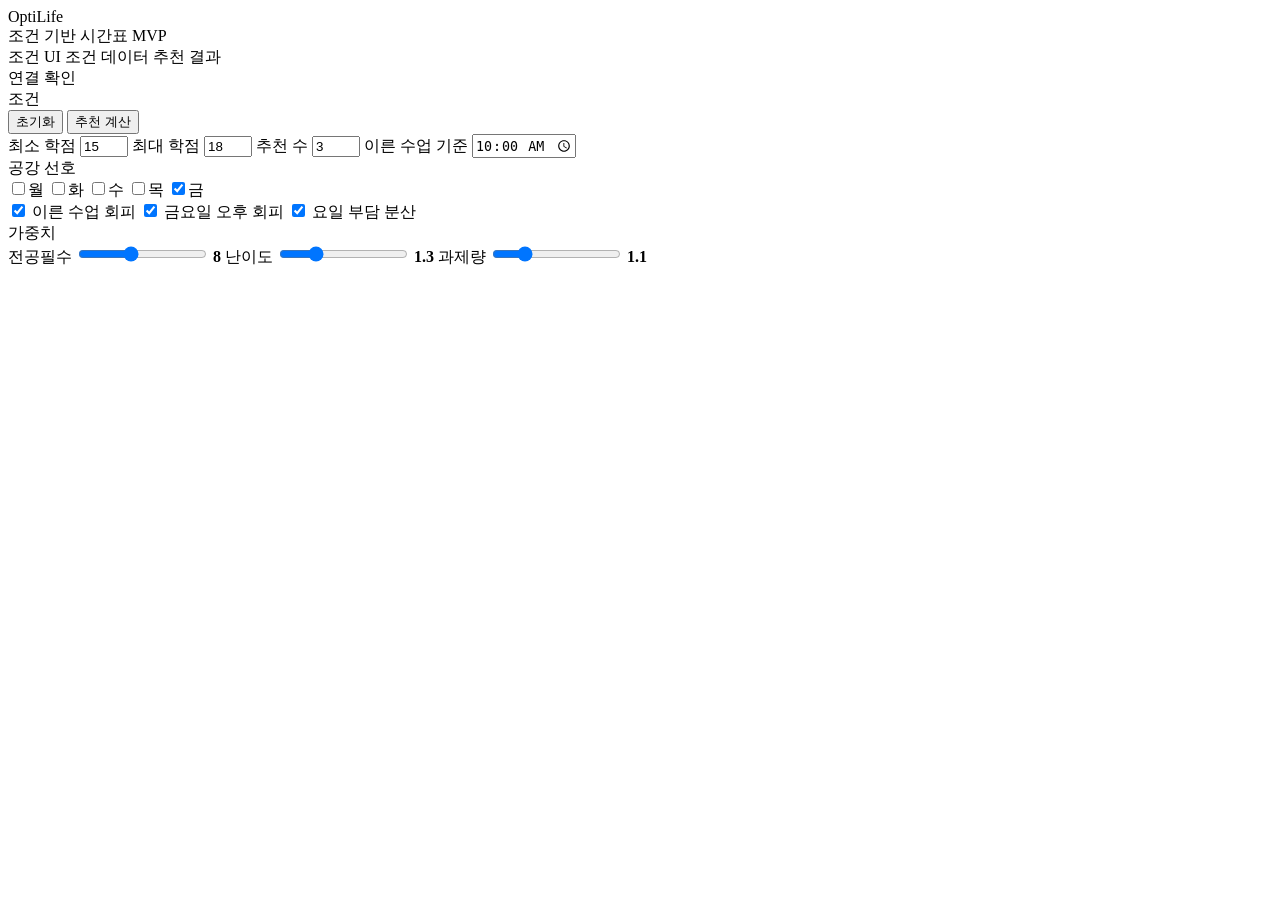
==== app/static/index.html @ baaaa4e3 "feat: add FastAPI timetable app" ====
<!doctype html>
<html lang="ko">
  <head>
    <meta charset="utf-8">
    <meta name="viewport" content="width=device-width, initial-scale=1">
    <title>OptiLife</title>
    <link rel="icon" href="data:image/svg+xml,%3Csvg xmlns='http://www.w3.org/2000/svg' viewBox='0 0 32 32'%3E%3Crect width='32' height='32' rx='7' fill='%23167a5a'/%3E%3Cpath d='M9 17l4 4 10-11' fill='none' stroke='white' stroke-width='3' stroke-linecap='round' stroke-linejoin='round'/%3E%3C/svg%3E">
    <link rel="stylesheet" href="/static/styles.css">
    <script defer src="/static/app.js"></script>
  </head>
  <body>
    <header class="topbar">
      <div class="brand-block">
        <div class="brand">OptiLife</div>
        <div class="muted">조건 기반 시간표 MVP</div>
      </div>
      <div class="flow" aria-label="pipeline">
        <span>조건 UI</span>
        <span>조건 데이터</span>
        <span>추천 결과</span>
      </div>
      <div id="apiStatus" class="status">연결 확인</div>
    </header>

    <main class="shell">
      <section class="panel controls" aria-label="조건">
        <form id="conditionForm">
          <div class="section-title">
            <span>조건</span>
            <div class="condition-actions">
              <button class="ghost-button" type="button" id="resetButton">초기화</button>
              <button class="primary-button" type="submit">추천 계산</button>
            </div>
          </div>

          <div class="condition-body">
            <div class="condition-fields">
              <label class="field two-col">
                <span>최소 학점</span>
                <input id="minCredits" name="min_credits" type="number" min="1" max="30" value="15">
              </label>

              <label class="field two-col">
                <span>최대 학점</span>
                <input id="maxCredits" name="max_credits" type="number" min="1" max="30" value="18">
              </label>

              <label class="field two-col">
                <span>추천 수</span>
                <input id="limit" name="limit" type="number" min="1" max="10" value="3">
              </label>

              <label class="field two-col time-field">
                <span>이른 수업 기준</span>
                <input id="earlyCutoff" name="early_cutoff" type="time" value="10:00">
              </label>
            </div>

            <div class="field day-field">
              <span>공강 선호</span>
              <div class="day-options" id="freeDays">
                <label><input type="checkbox" value="Mon">월</label>
                <label><input type="checkbox" value="Tue">화</label>
                <label><input type="checkbox" value="Wed">수</label>
                <label><input type="checkbox" value="Thu">목</label>
                <label><input type="checkbox" value="Fri" checked>금</label>
              </div>
            </div>

            <div class="toggle-group" aria-label="회피 조건">
              <label class="switch-row">
                <input id="avoidEarly" type="checkbox" checked>
                <span>이른 수업 회피</span>
              </label>

              <label class="switch-row">
                <input id="avoidFridayAfternoon" type="checkbox" checked>
                <span>금요일 오후 회피</span>
              </label>

              <label class="switch-row">
                <input id="balanceDays" type="checkbox" checked>
                <span>요일 부담 분산</span>
              </label>
            </div>

            <div class="weight-group">
              <div class="group-label">가중치</div>
              <label class="range-field">
                <span>전공필수</span>
                <input id="coreWeight" type="range" min="0" max="20" step="1" value="8">
                <strong data-output-for="coreWeight">8</strong>
              </label>

              <label class="range-field">
                <span>난이도</span>
                <input id="difficultyWeight" type="range" min="0" max="5" step="0.1" value="1.3">
                <strong data-output-for="difficultyWeight">1.3</strong>
              </label>

              <label class="range-field">
                <span>과제량</span>
                <input id="workloadWeight" type="range" min="0" max="5" step="0.1" value="1.1">
                <strong data-output-for="workloadWeight">1.1</strong>
              </label>
            </div>
          </div>
        </form>
      </section>

      <div id="resultsArea" class="results-area" hidden>
        <section class="workspace" aria-live="polite">
          <div class="workspace-header">
            <div>
              <div class="eyebrow">추천 결과</div>
              <h1 id="resultTitle">시간표를 계산 중입니다</h1>
            </div>
            <div class="metric-row">
              <div>
                <span>과목</span>
                <strong id="courseCount">-</strong>
              </div>
              <div>
                <span>데이터</span>
                <strong id="dataSource">-</strong>
              </div>
            </div>
          </div>

          <div id="recommendationTabs" class="tabs"></div>
          <div id="calendar" class="calendar"></div>
        </section>

        <aside class="panel inspector" aria-label="상세">
          <div class="section-title">
            <span>상세</span>
          </div>
          <div id="summary" class="summary-list"></div>

          <div class="section-title compact">
            <span>조건 데이터</span>
          </div>
          <pre id="conditionPayload" class="payload">{}</pre>
        </aside>
      </div>
    </main>
  </body>
</html>
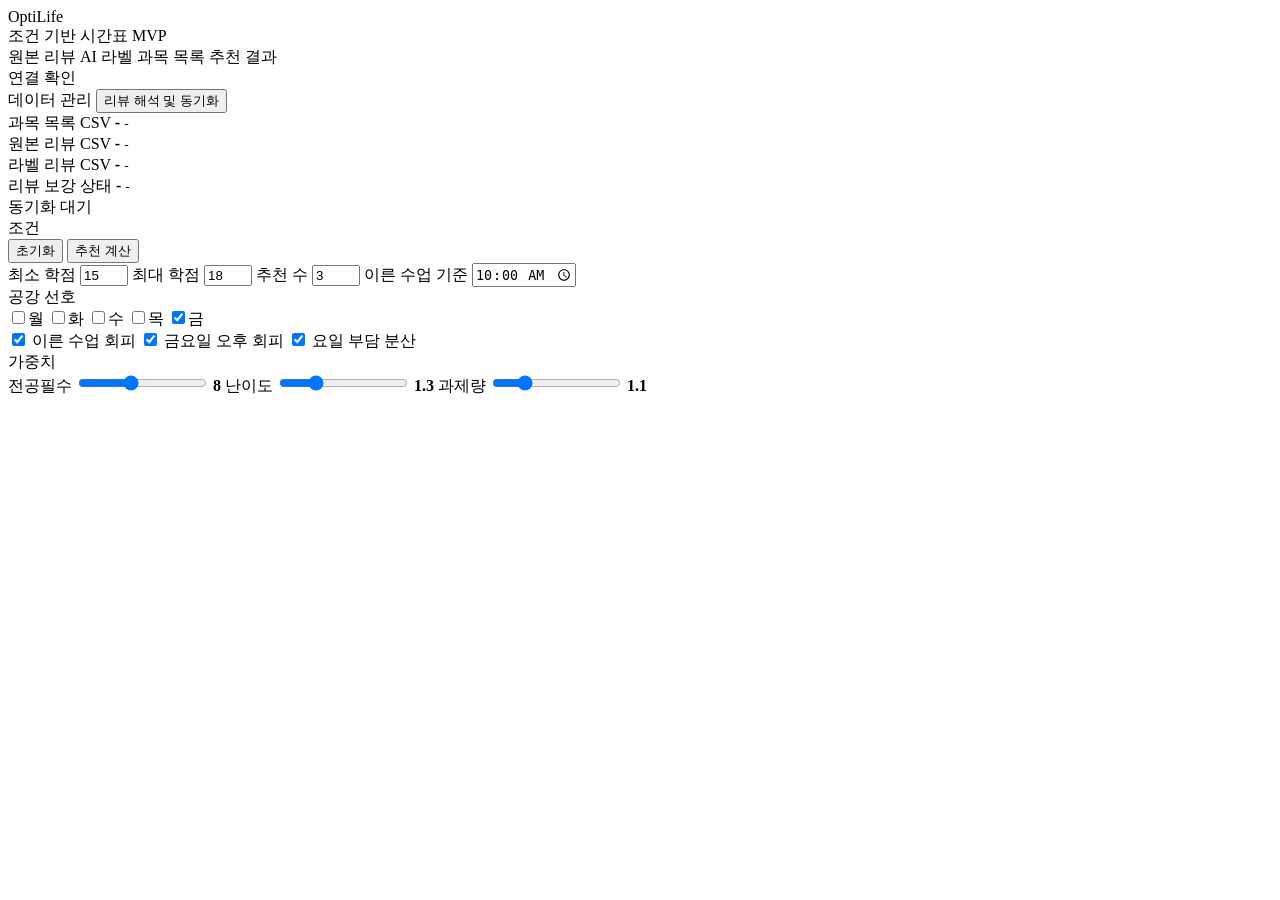
==== commit 24d17c0b: "feat: add dataset admin panel" ====
--- a/app/static/index.html
+++ b/app/static/index.html
@@ -15,14 +15,50 @@
         <div class="muted">조건 기반 시간표 MVP</div>
       </div>
       <div class="flow" aria-label="pipeline">
-        <span>조건 UI</span>
-        <span>조건 데이터</span>
+        <span>원본 리뷰</span>
+        <span>AI 라벨</span>
+        <span>과목 목록</span>
         <span>추천 결과</span>
       </div>
       <div id="apiStatus" class="status">연결 확인</div>
     </header>
 
     <main class="shell">
+      <section class="panel admin-panel" aria-label="데이터 관리">
+        <div class="section-title">
+          <span>데이터 관리</span>
+          <button class="ghost-button" type="button" id="syncReviewsButton">리뷰 해석 및 동기화</button>
+        </div>
+
+        <div class="dataset-grid">
+          <div class="dataset-item">
+            <span>과목 목록 CSV</span>
+            <strong id="coursesDatasetCount">-</strong>
+            <small id="coursesDatasetPath">-</small>
+          </div>
+
+          <div class="dataset-item">
+            <span>원본 리뷰 CSV</span>
+            <strong id="rawReviewsDatasetCount">-</strong>
+            <small id="rawReviewsDatasetPath">-</small>
+          </div>
+
+          <div class="dataset-item">
+            <span>라벨 리뷰 CSV</span>
+            <strong id="labeledReviewsDatasetCount">-</strong>
+            <small id="labeledReviewsDatasetPath">-</small>
+          </div>
+
+          <div class="dataset-item">
+            <span>리뷰 보강 상태</span>
+            <strong id="reviewFloorStatus">-</strong>
+            <small id="reviewFloorDetail">-</small>
+          </div>
+        </div>
+
+        <div id="syncMessage" class="sync-message">동기화 대기</div>
+      </section>
+
       <section class="panel controls" aria-label="조건">
         <form id="conditionForm">
           <div class="section-title">
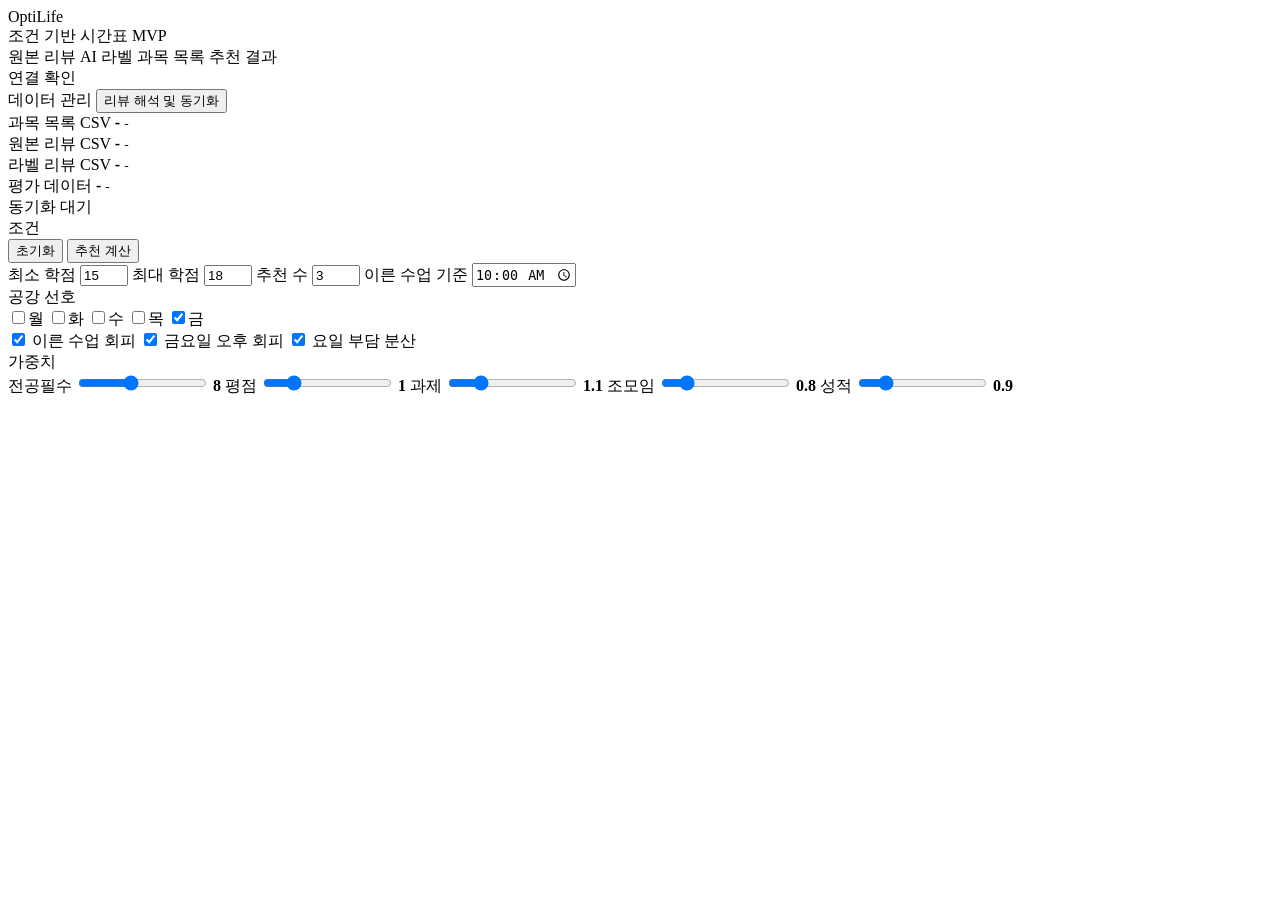
==== commit c08df818: "feat: update Everytime metric schema" ====
--- a/app/static/index.html
+++ b/app/static/index.html
@@ -50,7 +50,7 @@
           </div>
 
           <div class="dataset-item">
-            <span>리뷰 보강 상태</span>
+            <span>평가 데이터</span>
             <strong id="reviewFloorStatus">-</strong>
             <small id="reviewFloorDetail">-</small>
           </div>
@@ -129,15 +129,27 @@
               </label>
 
               <label class="range-field">
-                <span>난이도</span>
-                <input id="difficultyWeight" type="range" min="0" max="5" step="0.1" value="1.3">
-                <strong data-output-for="difficultyWeight">1.3</strong>
+                <span>평점</span>
+                <input id="ratingWeight" type="range" min="0" max="5" step="0.1" value="1">
+                <strong data-output-for="ratingWeight">1</strong>
               </label>
 
               <label class="range-field">
-                <span>과제량</span>
+                <span>과제</span>
                 <input id="workloadWeight" type="range" min="0" max="5" step="0.1" value="1.1">
                 <strong data-output-for="workloadWeight">1.1</strong>
+              </label>
+
+              <label class="range-field">
+                <span>조모임</span>
+                <input id="teamworkWeight" type="range" min="0" max="5" step="0.1" value="0.8">
+                <strong data-output-for="teamworkWeight">0.8</strong>
+              </label>
+
+              <label class="range-field">
+                <span>성적</span>
+                <input id="gradingWeight" type="range" min="0" max="5" step="0.1" value="0.9">
+                <strong data-output-for="gradingWeight">0.9</strong>
               </label>
             </div>
           </div>
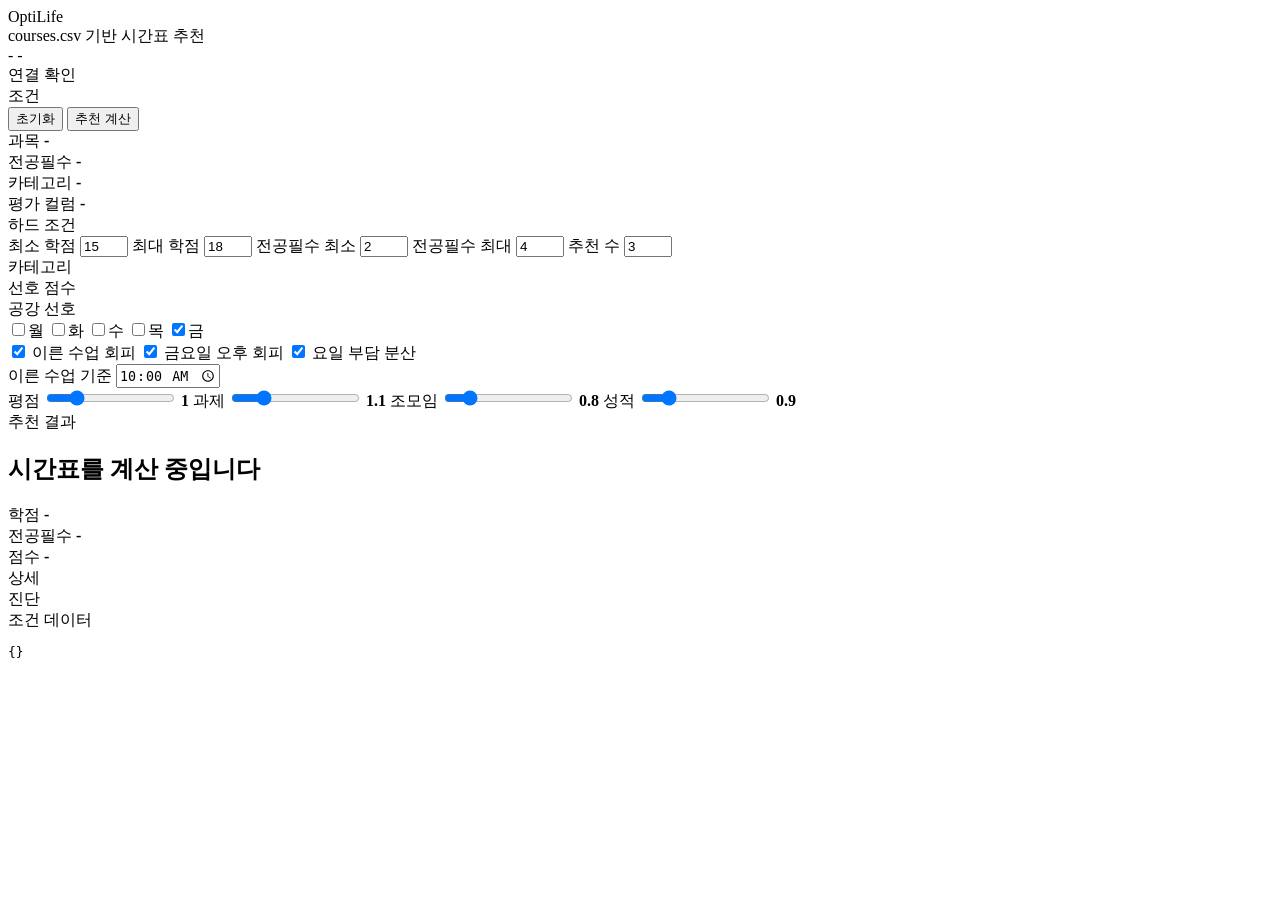
==== commit 02712fe4: "feat: refactor schedule recommendation app" ====
--- a/app/static/index.html
+++ b/app/static/index.html
@@ -4,7 +4,7 @@
     <meta charset="utf-8">
     <meta name="viewport" content="width=device-width, initial-scale=1">
     <title>OptiLife</title>
-    <link rel="icon" href="data:image/svg+xml,%3Csvg xmlns='http://www.w3.org/2000/svg' viewBox='0 0 32 32'%3E%3Crect width='32' height='32' rx='7' fill='%23167a5a'/%3E%3Cpath d='M9 17l4 4 10-11' fill='none' stroke='white' stroke-width='3' stroke-linecap='round' stroke-linejoin='round'/%3E%3C/svg%3E">
+    <link rel="icon" href="data:image/svg+xml,%3Csvg xmlns='http://www.w3.org/2000/svg' viewBox='0 0 32 32'%3E%3Crect width='32' height='32' rx='7' fill='%23000'/%3E%3Cpath d='M10 22V10h12v12H10Zm3-3h6v-6h-6v6Z' fill='white'/%3E%3C/svg%3E">
     <link rel="stylesheet" href="/static/styles.css">
     <script defer src="/static/app.js"></script>
   </head>
@@ -12,54 +12,17 @@
     <header class="topbar">
       <div class="brand-block">
         <div class="brand">OptiLife</div>
-        <div class="muted">조건 기반 시간표 MVP</div>
+        <div class="muted">courses.csv 기반 시간표 추천</div>
       </div>
-      <div class="flow" aria-label="pipeline">
-        <span>원본 리뷰</span>
-        <span>AI 라벨</span>
-        <span>과목 목록</span>
-        <span>추천 결과</span>
+      <div class="top-meta">
+        <span id="courseCount">-</span>
+        <span id="dataSource">-</span>
       </div>
       <div id="apiStatus" class="status">연결 확인</div>
     </header>
 
-    <main class="shell">
-      <section class="panel admin-panel" aria-label="데이터 관리">
-        <div class="section-title">
-          <span>데이터 관리</span>
-          <button class="ghost-button" type="button" id="syncReviewsButton">리뷰 해석 및 동기화</button>
-        </div>
-
-        <div class="dataset-grid">
-          <div class="dataset-item">
-            <span>과목 목록 CSV</span>
-            <strong id="coursesDatasetCount">-</strong>
-            <small id="coursesDatasetPath">-</small>
-          </div>
-
-          <div class="dataset-item">
-            <span>원본 리뷰 CSV</span>
-            <strong id="rawReviewsDatasetCount">-</strong>
-            <small id="rawReviewsDatasetPath">-</small>
-          </div>
-
-          <div class="dataset-item">
-            <span>라벨 리뷰 CSV</span>
-            <strong id="labeledReviewsDatasetCount">-</strong>
-            <small id="labeledReviewsDatasetPath">-</small>
-          </div>
-
-          <div class="dataset-item">
-            <span>평가 데이터</span>
-            <strong id="reviewFloorStatus">-</strong>
-            <small id="reviewFloorDetail">-</small>
-          </div>
-        </div>
-
-        <div id="syncMessage" class="sync-message">동기화 대기</div>
-      </section>
-
-      <section class="panel controls" aria-label="조건">
+    <main class="shell app-workbench">
+      <aside class="panel controls" aria-label="조건">
         <form id="conditionForm">
           <div class="section-title">
             <span>조건</span>
@@ -69,94 +32,120 @@
             </div>
           </div>
 
-          <div class="condition-body">
-            <div class="condition-fields">
-              <label class="field two-col">
-                <span>최소 학점</span>
-                <input id="minCredits" name="min_credits" type="number" min="1" max="30" value="15">
-              </label>
+          <div class="data-strip" aria-label="데이터 상태">
+            <div>
+              <span>과목</span>
+              <strong id="coursesDatasetCount">-</strong>
+            </div>
+            <div>
+              <span>전공필수</span>
+              <strong id="coreDatasetCount">-</strong>
+            </div>
+            <div>
+              <span>카테고리</span>
+              <strong id="categoryDatasetCount">-</strong>
+            </div>
+            <div>
+              <span>평가 컬럼</span>
+              <strong id="reviewFloorStatus">-</strong>
+            </div>
+          </div>
 
-              <label class="field two-col">
-                <span>최대 학점</span>
-                <input id="maxCredits" name="max_credits" type="number" min="1" max="30" value="18">
-              </label>
+          <div class="condition-grid">
+            <div class="condition-section">
+              <div class="group-label">하드 조건</div>
+              <div class="field-grid">
+                <label class="field">
+                  <span>최소 학점</span>
+                  <input id="minCredits" name="min_credits" type="number" min="1" max="30" value="15">
+                </label>
+                <label class="field">
+                  <span>최대 학점</span>
+                  <input id="maxCredits" name="max_credits" type="number" min="1" max="30" value="18">
+                </label>
+                <label class="field">
+                  <span>전공필수 최소</span>
+                  <input id="coreMinCount" name="core_min_count" type="number" min="0" max="30" value="2">
+                </label>
+                <label class="field">
+                  <span>전공필수 최대</span>
+                  <input id="coreMaxCount" name="core_max_count" type="number" min="0" max="30" value="4">
+                </label>
+                <label class="field">
+                  <span>추천 수</span>
+                  <input id="limit" name="limit" type="number" min="1" max="10" value="3">
+                </label>
+              </div>
 
-              <label class="field two-col">
-                <span>추천 수</span>
-                <input id="limit" name="limit" type="number" min="1" max="10" value="3">
-              </label>
-
-              <label class="field two-col time-field">
-                <span>이른 수업 기준</span>
-                <input id="earlyCutoff" name="early_cutoff" type="time" value="10:00">
-              </label>
-            </div>
-
-            <div class="field day-field">
-              <span>공강 선호</span>
-              <div class="day-options" id="freeDays">
-                <label><input type="checkbox" value="Mon">월</label>
-                <label><input type="checkbox" value="Tue">화</label>
-                <label><input type="checkbox" value="Wed">수</label>
-                <label><input type="checkbox" value="Thu">목</label>
-                <label><input type="checkbox" value="Fri" checked>금</label>
+              <div class="field category-field">
+                <span>카테고리</span>
+                <div class="segmented-options" id="categoryOptions"></div>
               </div>
             </div>
 
-            <div class="toggle-group" aria-label="회피 조건">
-              <label class="switch-row">
-                <input id="avoidEarly" type="checkbox" checked>
-                <span>이른 수업 회피</span>
-              </label>
+            <div class="condition-section">
+              <div class="group-label">선호 점수</div>
+              <div class="preference-grid">
+                <div class="field">
+                  <span>공강 선호</span>
+                  <div class="segmented-options day-options" id="freeDays">
+                    <label><input type="checkbox" value="Mon">월</label>
+                    <label><input type="checkbox" value="Tue">화</label>
+                    <label><input type="checkbox" value="Wed">수</label>
+                    <label><input type="checkbox" value="Thu">목</label>
+                    <label><input type="checkbox" value="Fri" checked>금</label>
+                  </div>
+                </div>
 
-              <label class="switch-row">
-                <input id="avoidFridayAfternoon" type="checkbox" checked>
-                <span>금요일 오후 회피</span>
-              </label>
+                <div class="toggle-group" aria-label="선호 조건">
+                  <label class="switch-row">
+                    <input id="avoidEarly" type="checkbox" checked>
+                    <span>이른 수업 회피</span>
+                  </label>
+                  <label class="switch-row">
+                    <input id="avoidFridayAfternoon" type="checkbox" checked>
+                    <span>금요일 오후 회피</span>
+                  </label>
+                  <label class="switch-row">
+                    <input id="balanceDays" type="checkbox" checked>
+                    <span>요일 부담 분산</span>
+                  </label>
+                </div>
 
-              <label class="switch-row">
-                <input id="balanceDays" type="checkbox" checked>
-                <span>요일 부담 분산</span>
-              </label>
-            </div>
+                <label class="field">
+                  <span>이른 수업 기준</span>
+                  <input id="earlyCutoff" name="early_cutoff" type="time" value="10:00">
+                </label>
+              </div>
 
-            <div class="weight-group">
-              <div class="group-label">가중치</div>
-              <label class="range-field">
-                <span>전공필수</span>
-                <input id="coreWeight" type="range" min="0" max="20" step="1" value="8">
-                <strong data-output-for="coreWeight">8</strong>
-              </label>
-
-              <label class="range-field">
-                <span>평점</span>
-                <input id="ratingWeight" type="range" min="0" max="5" step="0.1" value="1">
-                <strong data-output-for="ratingWeight">1</strong>
-              </label>
-
-              <label class="range-field">
-                <span>과제</span>
-                <input id="workloadWeight" type="range" min="0" max="5" step="0.1" value="1.1">
-                <strong data-output-for="workloadWeight">1.1</strong>
-              </label>
-
-              <label class="range-field">
-                <span>조모임</span>
-                <input id="teamworkWeight" type="range" min="0" max="5" step="0.1" value="0.8">
-                <strong data-output-for="teamworkWeight">0.8</strong>
-              </label>
-
-              <label class="range-field">
-                <span>성적</span>
-                <input id="gradingWeight" type="range" min="0" max="5" step="0.1" value="0.9">
-                <strong data-output-for="gradingWeight">0.9</strong>
-              </label>
+              <div class="weight-grid">
+                <label class="range-field">
+                  <span>평점</span>
+                  <input id="ratingWeight" type="range" min="0" max="5" step="0.1" value="1">
+                  <strong data-output-for="ratingWeight">1</strong>
+                </label>
+                <label class="range-field">
+                  <span>과제</span>
+                  <input id="workloadWeight" type="range" min="0" max="5" step="0.1" value="1.1">
+                  <strong data-output-for="workloadWeight">1.1</strong>
+                </label>
+                <label class="range-field">
+                  <span>조모임</span>
+                  <input id="teamworkWeight" type="range" min="0" max="5" step="0.1" value="0.8">
+                  <strong data-output-for="teamworkWeight">0.8</strong>
+                </label>
+                <label class="range-field">
+                  <span>성적</span>
+                  <input id="gradingWeight" type="range" min="0" max="5" step="0.1" value="0.9">
+                  <strong data-output-for="gradingWeight">0.9</strong>
+                </label>
+              </div>
             </div>
           </div>
         </form>
-      </section>
+      </aside>
 
-      <div id="resultsArea" class="results-area" hidden>
+      <div id="resultsArea" class="results-area">
         <section class="workspace" aria-live="polite">
           <div class="workspace-header">
             <div>
@@ -165,12 +154,16 @@
             </div>
             <div class="metric-row">
               <div>
-                <span>과목</span>
-                <strong id="courseCount">-</strong>
+                <span>학점</span>
+                <strong id="selectedCredits">-</strong>
               </div>
               <div>
-                <span>데이터</span>
-                <strong id="dataSource">-</strong>
+                <span>전공필수</span>
+                <strong id="selectedCoreCount">-</strong>
+              </div>
+              <div>
+                <span>점수</span>
+                <strong id="selectedScore">-</strong>
               </div>
             </div>
           </div>
@@ -186,6 +179,11 @@
           <div id="summary" class="summary-list"></div>
 
           <div class="section-title compact">
+            <span>진단</span>
+          </div>
+          <div id="diagnostics" class="diagnostic-list"></div>
+
+          <div class="section-title compact">
             <span>조건 데이터</span>
           </div>
           <pre id="conditionPayload" class="payload">{}</pre>
